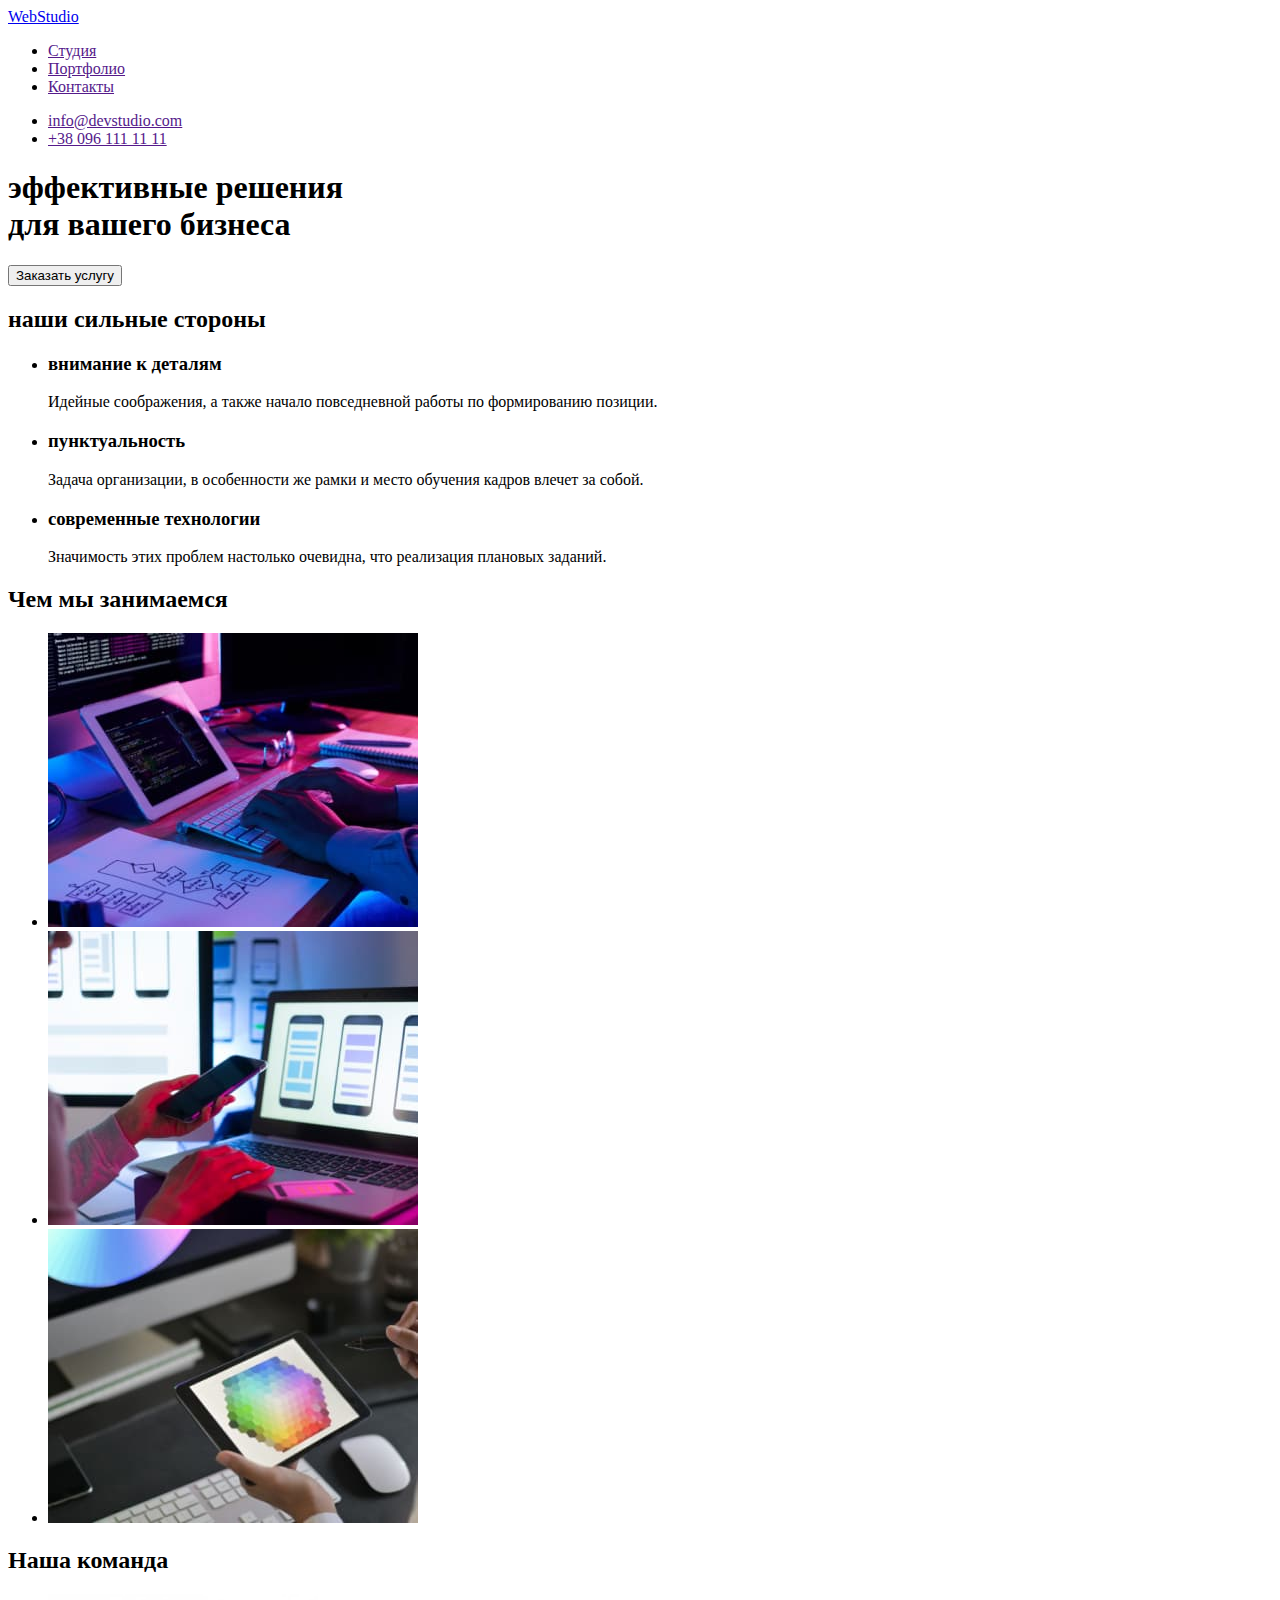
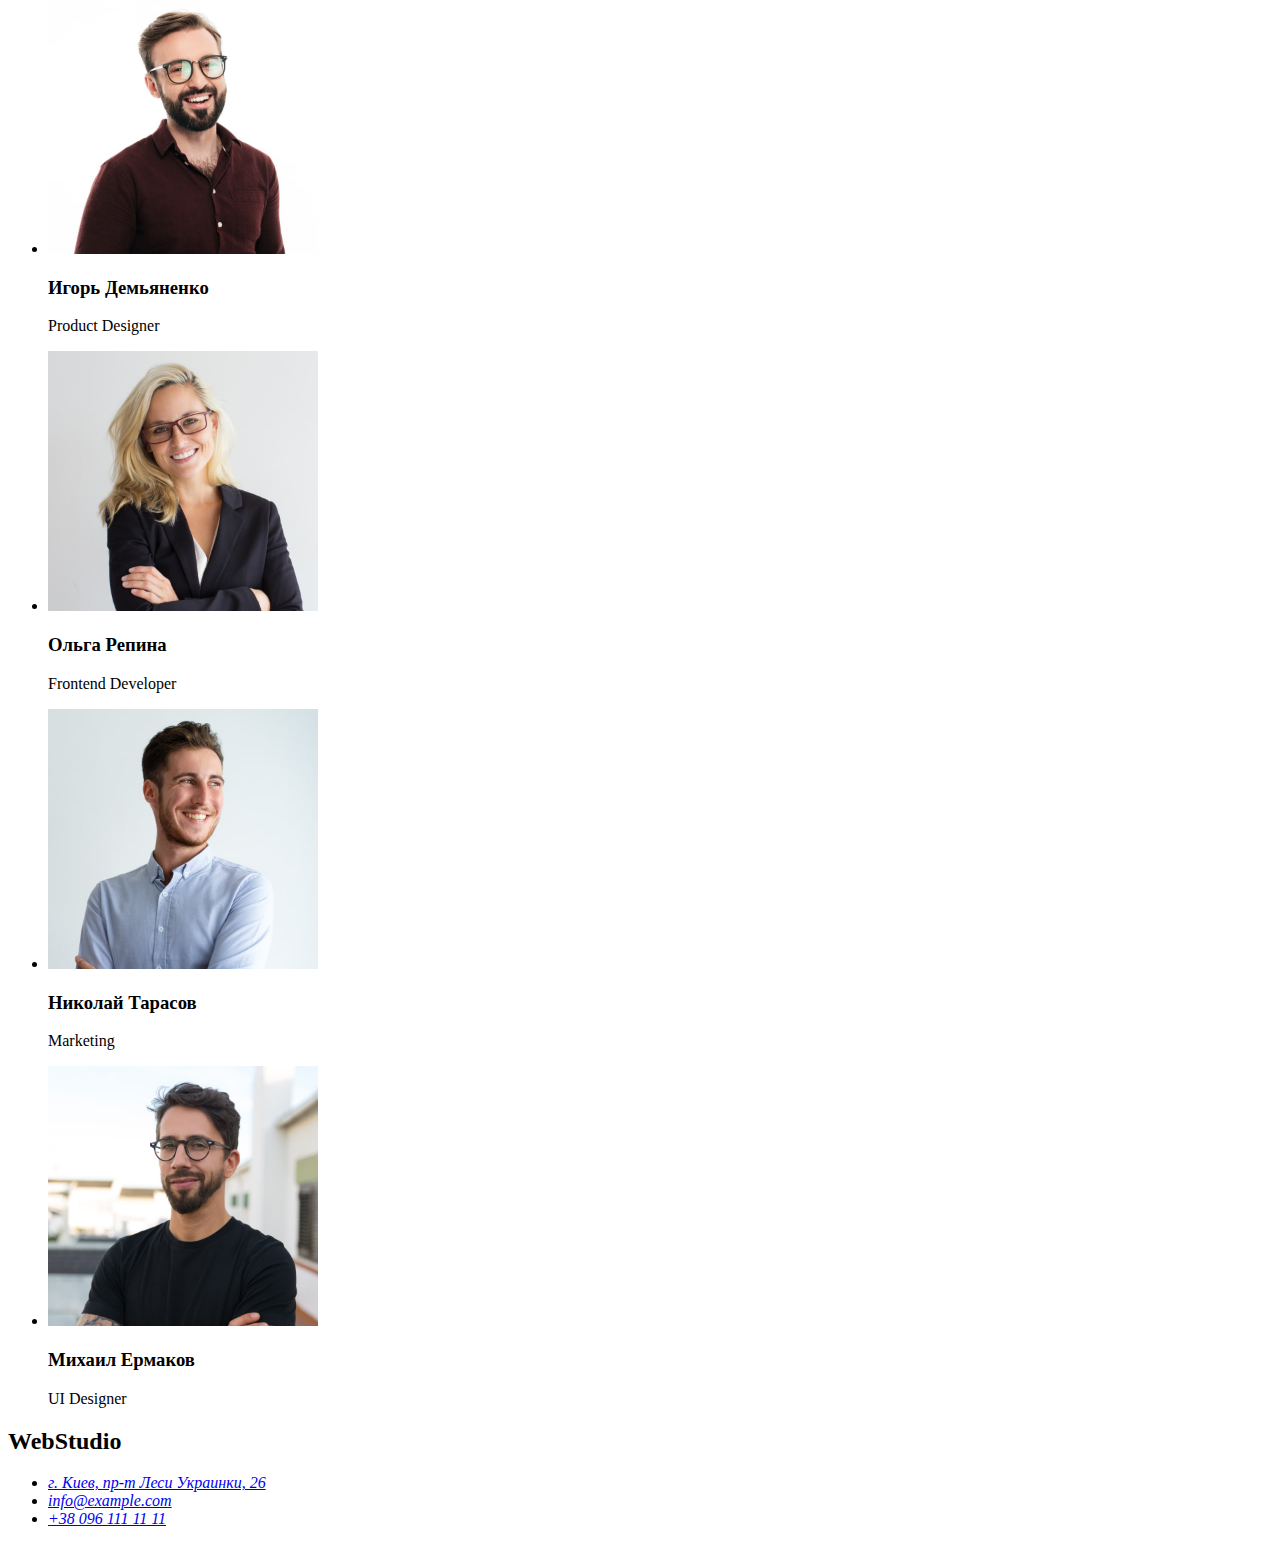
==== index.html @ 367f9660 "создаю копию lesson1" ====
<!DOCTYPE html>
<html lang="ru">
  <head>
    <meta charset="UTF-8" />
    <meta http-equiv="X-UA-Compatible" content="IE=edge" />
    <meta name="viewport" content="width=device-width, initial-scale=1.0" />
    <title>WebStudio</title>
    <link rel="stylesheet" href="./css/styles.css" />
  </head>
  <body>
    <header>
      <nav>
        <a href="/"> WebStudio </a>
        <ul>
          <li><a href="">Студия</a></li>
          <li><a href="">Портфолио</a></li>
          <li><a href="">Контакты</a></li>
        </ul>
      </nav>
      <ul>
        <li><a href="">info@devstudio.com</a></li>
        <li><a href="">+38 096 111 11 11</a></li>
      </ul>
    </header>
    <main>
      <section>
        <h1>
          эффективные решения <br />
          для вашего бизнеса
        </h1>
        <button>Заказать услугу</button>
      </section>

      <section>
        <h2>наши сильные стороны</h2>
        <ul>
          <li>
            <h3>внимание к деталям</h3>
            <p>Идейные соображения, а также начало повседневной работы по формированию позиции.</p>
          </li>
          <li>
            <h3>пунктуальность</h3>
            <p>
              Задача организации, в особенности же рамки и место обучения кадров влечет за собой.
            </p>
          </li>

          <li>
            <h3>современные технологии</h3>
            <p>Значимость этих проблем настолько очевидна, что реализация плановых заданий.</p>
          </li>
        </ul>
      </section>
      <section>
        <h2>Чем мы занимаемся</h2>
        <ul>
          <li>
            <img src="./images/верстка.jpg" alt="верстка" width="370" />
          </li>
          <li>
            <img src="./images/дизайн.jpg" alt="дизайн" width="370" />
          </li>
          <li>
            <img src="./images/адаптация.jpg" alt="адаптация" width="370" />
          </li>
        </ul>
      </section>
      <section>
        <h2>Наша команда</h2>
        <ul>
          <li>
            <img src="./images/фотоигорьдемьяненко.jpg" alt="Фото Игорь Демьяненко" width="270" />
            <h3>Игорь Демьяненко</h3>
            <p lang="en">Product Designer</p>
          </li>
          <li>
            <img src="./images/фотоольгарепина.jpg" alt="Фото Ольга Репина" width="270" />
            <h3>Ольга Репина</h3>
            <p lang="en">Frontend Developer</p>
          </li>
          <li>
            <img src="./images/фотониколайтарасов.jpg" alt="Фото Николай Тарасов" width="270" />
            <h3>Николай Тарасов</h3>
            <p lang="en">Marketing</p>
          </li>
          <li>
            <img src="./images/фотомихаилермаков.jpg" alt="Фото Михаил Ермаков" width="270" />
            <h3>Михаил Ермаков</h3>
            <p lang="en">UI Designer</p>
          </li>
        </ul>
      </section>
    </main>
    <footer>
      <h2>WebStudio</h2>
      <address>
        <ul>
          <li>
            <a href="https://bit.ly/3pXMvUd" target="_blank" rel="noopener noreferrer"
              >г. Киев, пр-т Леси Украинки, 26</a
            >
          </li>
          <li>
            <a href="mailto:info@example.com">info@example.com</a>
          </li>
          <li>
            <a href="tel:+380961111111">+38 096 111 11 11</a>
          </li>
        </ul>
      </address>
    </footer>
  </body>
</html>
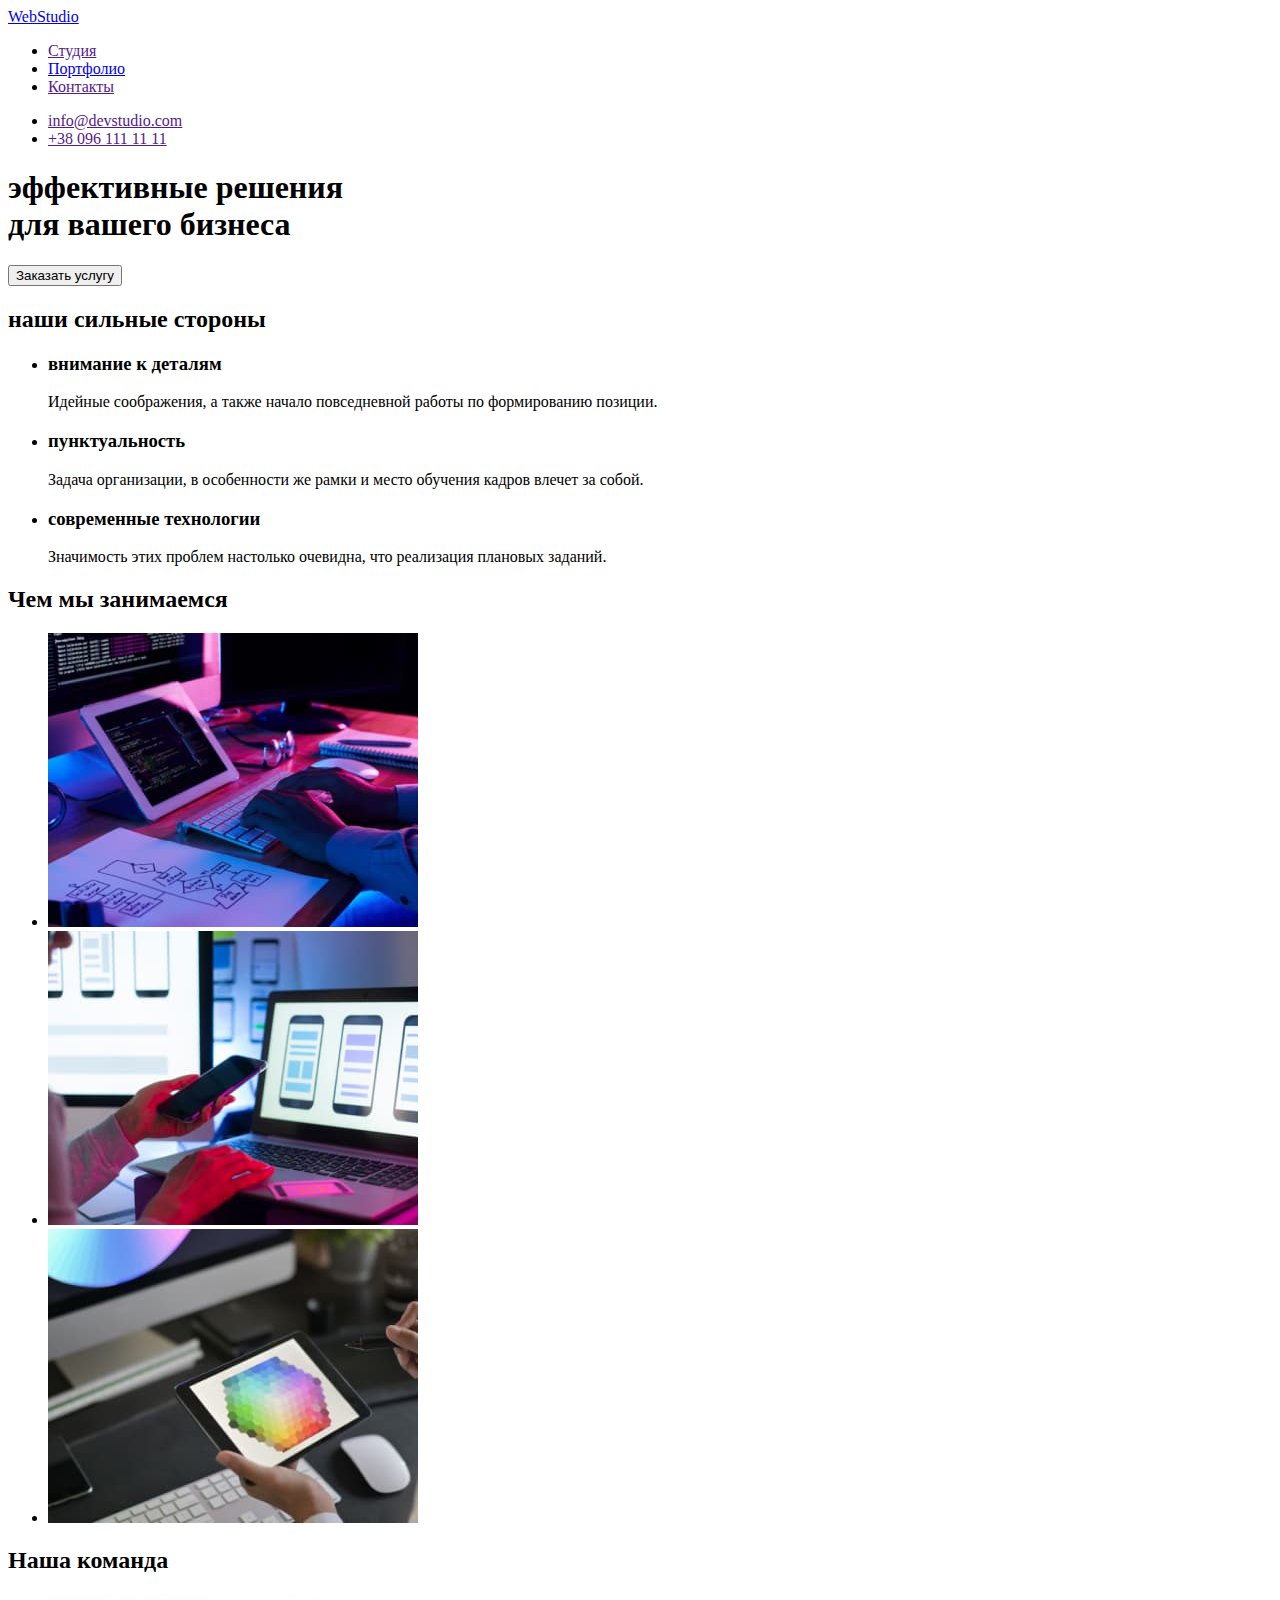
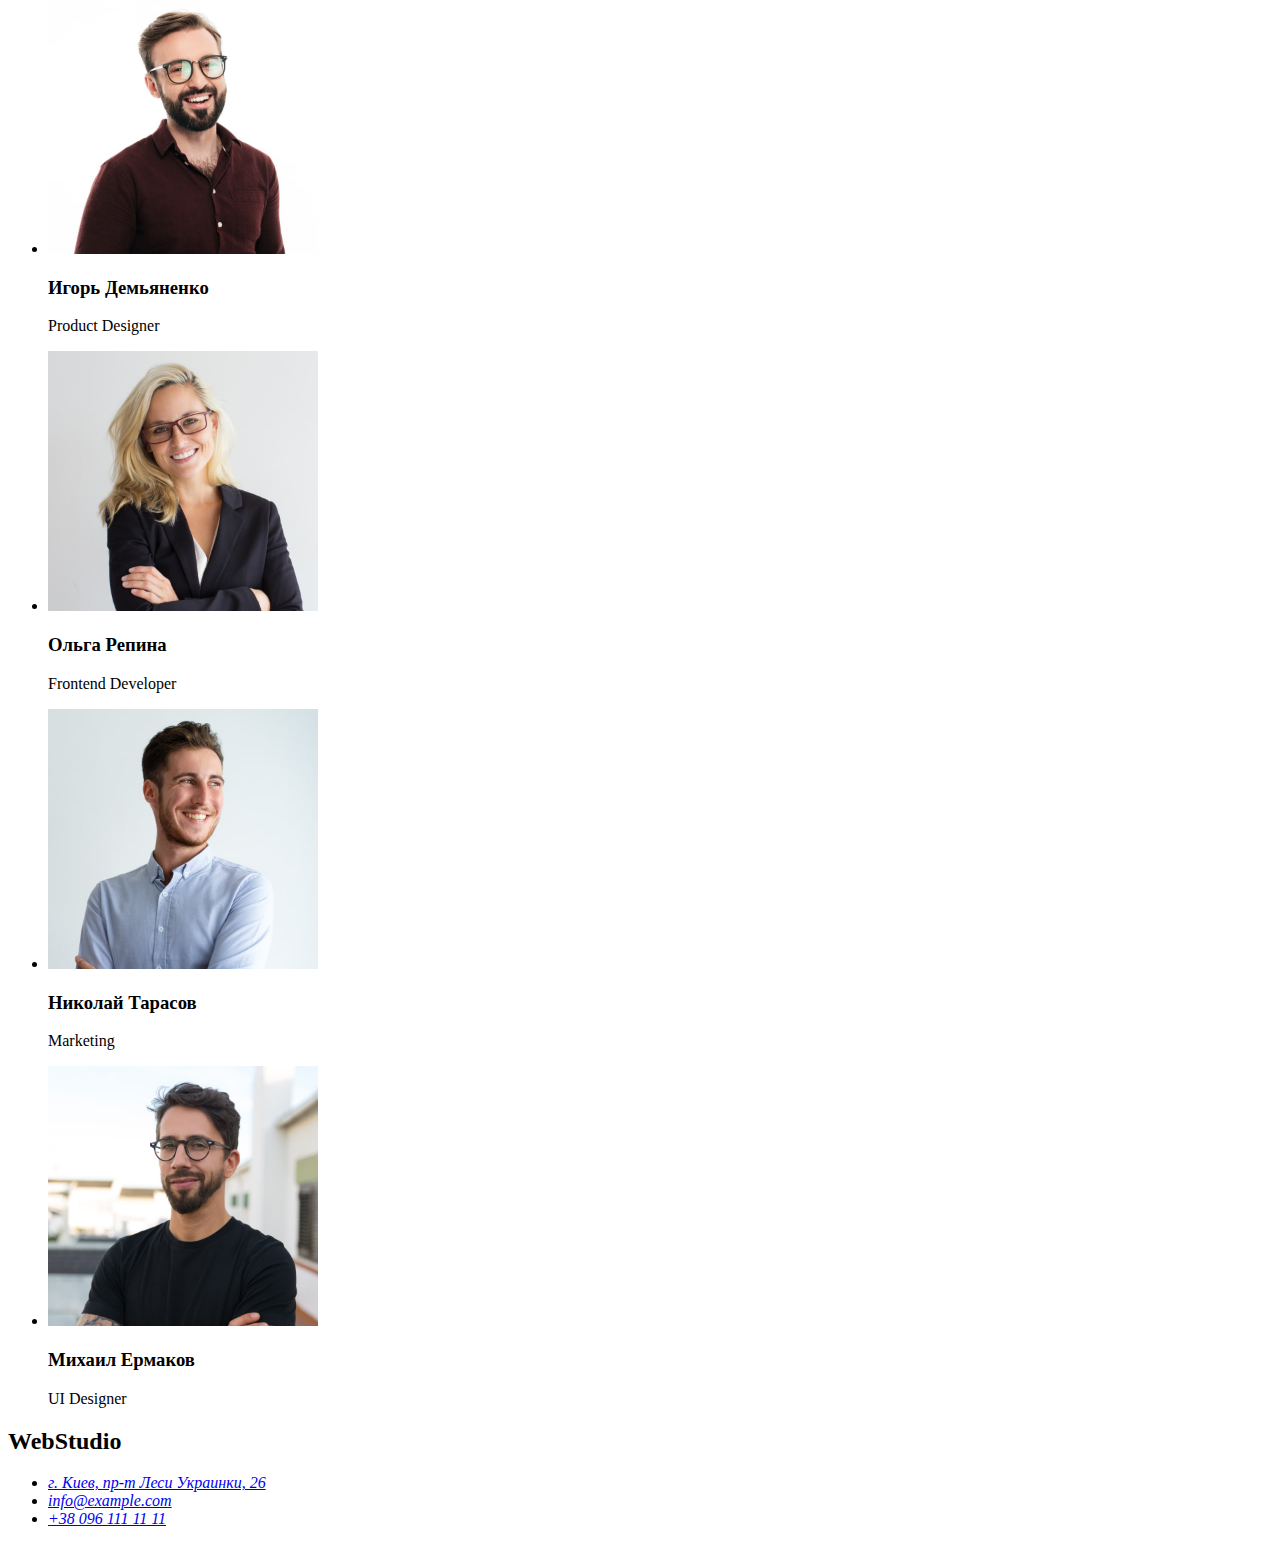
==== commit 8906b438: "добавляет разметку портфолио" ====
--- a/index.html
+++ b/index.html
@@ -13,7 +13,7 @@
         <a href="/"> WebStudio </a>
         <ul>
           <li><a href="">Студия</a></li>
-          <li><a href="">Портфолио</a></li>
+          <li><a href="./portfolio.html">Портфолио</a></li>
           <li><a href="">Контакты</a></li>
         </ul>
       </nav>
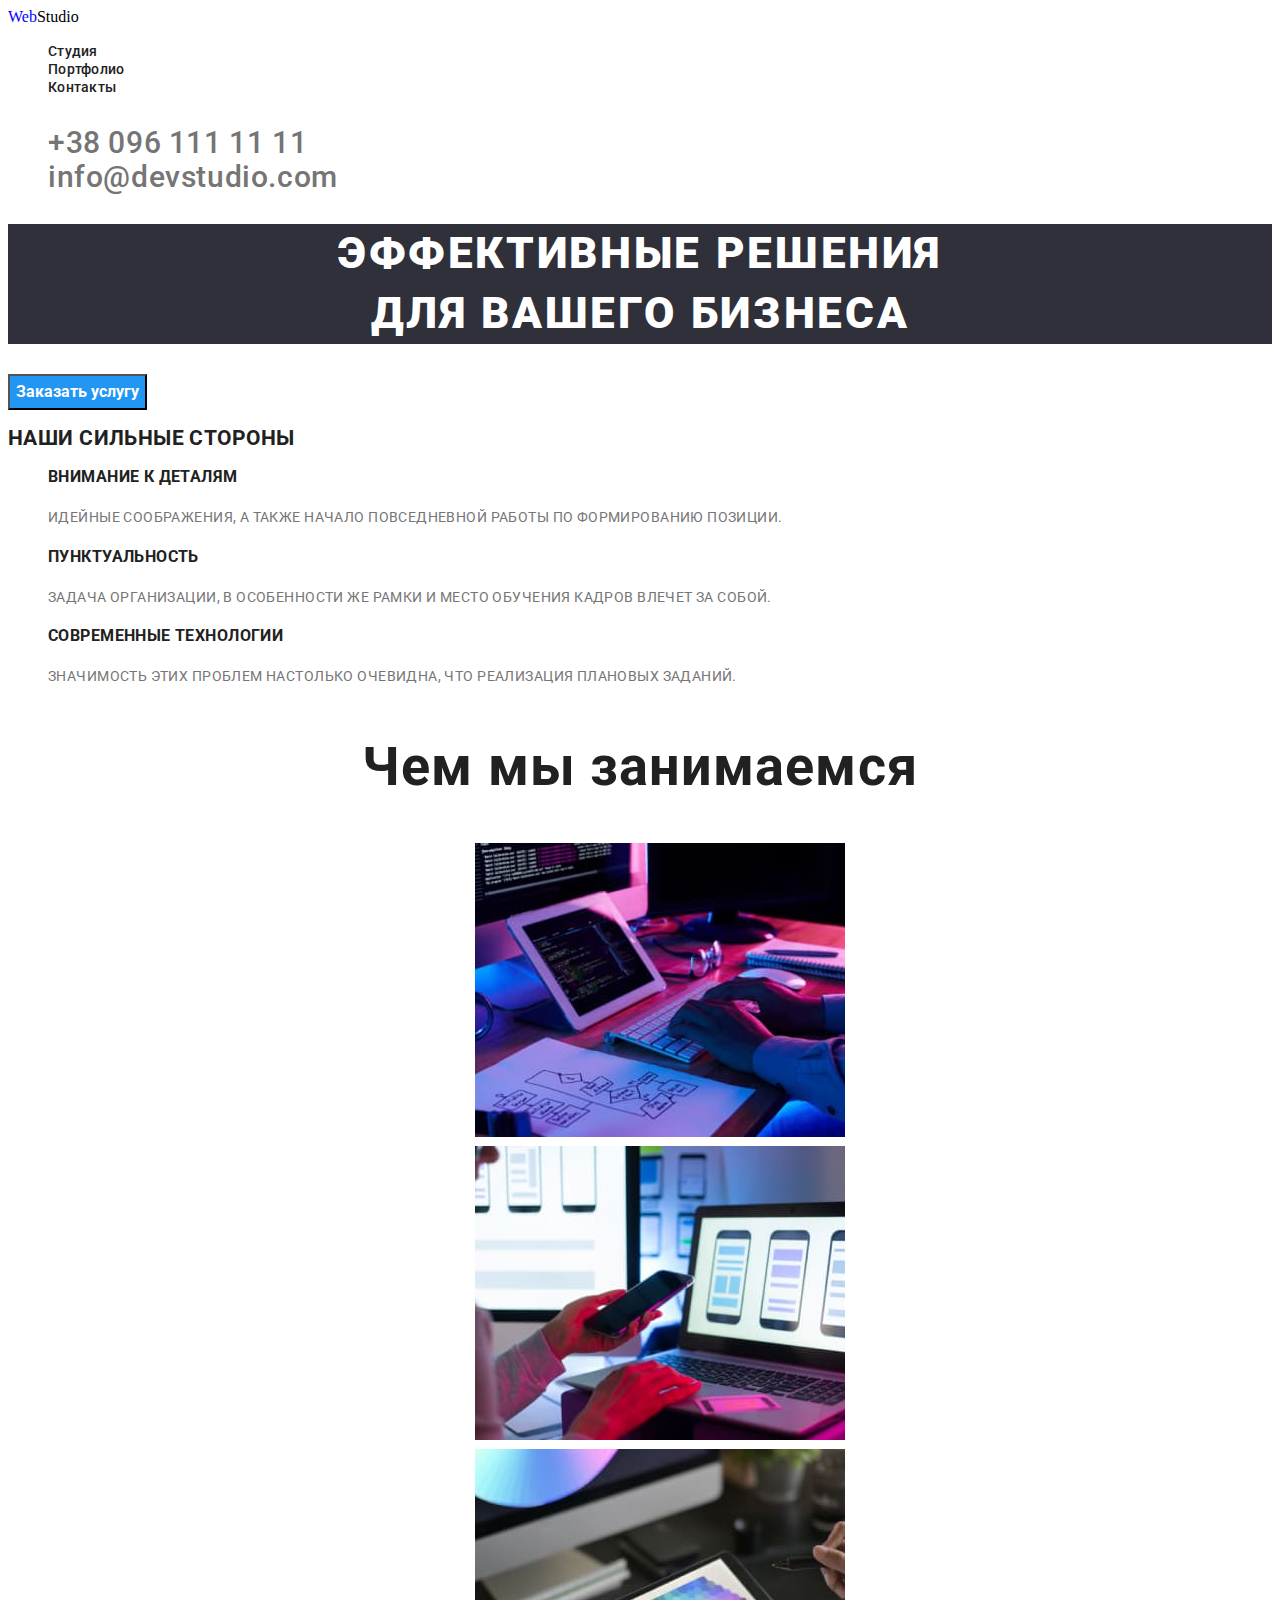
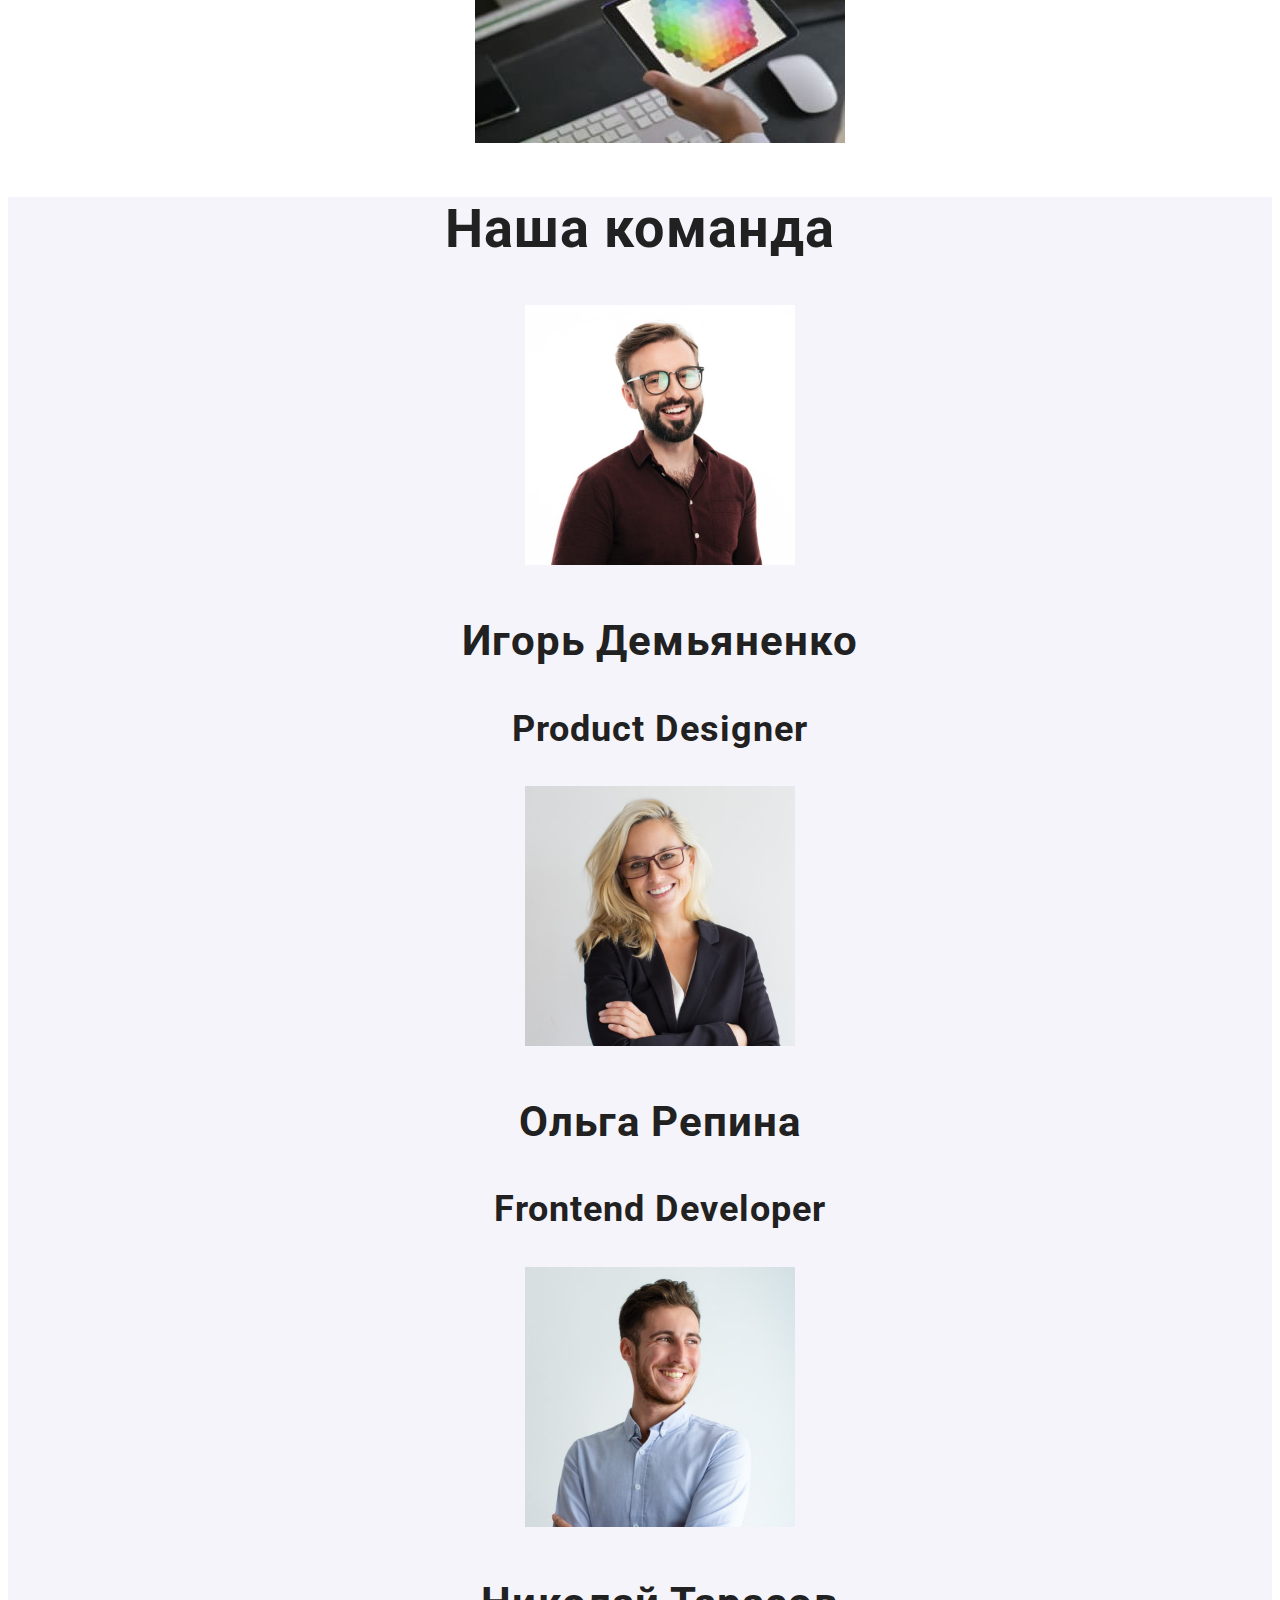
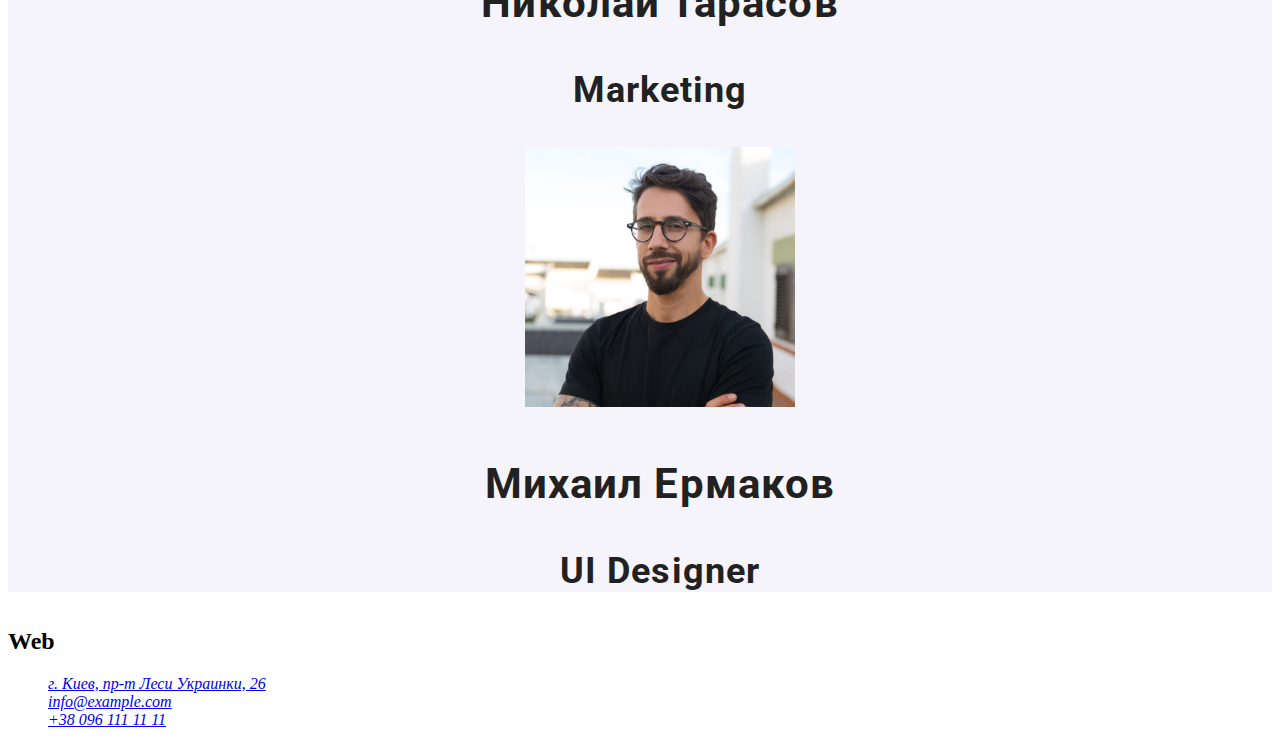
==== commit a8d3b25f: "добавляет стили шрифтам на индексе" ====
--- a/index.html
+++ b/index.html
@@ -4,110 +4,112 @@
     <meta charset="UTF-8" />
     <meta http-equiv="X-UA-Compatible" content="IE=edge" />
     <meta name="viewport" content="width=device-width, initial-scale=1.0" />
-    <title>WebStudio</title>
-    <link rel="stylesheet" href="./css/styles.css" />
+    <link rel="preconnect" href="https://fonts.googleapis.com">
+<link rel="preconnect" href="https://fonts.gstatic.com" crossorigin>
+<link href="https://fonts.googleapis.com/css2?family=Raleway:wght@700&family=Roboto:wght@400;500;700;900&display=swap" rel="stylesheet">
+        <link rel="stylesheet" href="./css/styles.css" />
   </head>
   <body>
     <header>
-      <nav>
-        <a href="/"> WebStudio </a>
-        <ul>
-          <li><a href="">Студия</a></li>
-          <li><a href="./portfolio.html">Портфолио</a></li>
-          <li><a href="">Контакты</a></li>
+      <nav class="nav">
+        <a href="./index.html" class="link logo"> Web<span class="link logo-dark">Studio</span> </a>
+        <ul class="list navigation">
+          <li><a href="" class="link navigation-link">Студия</a></li>
+          <li><a href="./portfolio.html" class="link navigation-link">Портфолио</a></li>
+          <li><a href="" class="link navigation-link">Контакты</a></li>
         </ul>
       </nav>
-      <ul>
-        <li><a href="">info@devstudio.com</a></li>
-        <li><a href="">+38 096 111 11 11</a></li>
+      <ul class="list navigation-contacts">
+        <li><a href="+380961111111" class="link navigation-contacts-tel">+38 096 111 11 11</a></li>
+        <li><a href="info@devstudio.com" class="link navigation-contacts-tel">info@devstudio.com</a></li>
       </ul>
     </header>
     <main>
-      <section>
-        <h1>
+      <section class="hero" >
+        <h1 class="hero-text">
           эффективные решения <br />
           для вашего бизнеса
         </h1>
-        <button>Заказать услугу</button>
+        <button class="button">Заказать услугу</button>
       </section>
 
-      <section>
+      <section class="advantage">
         <h2>наши сильные стороны</h2>
-        <ul>
+        <ul class="list advantage-list">
           <li>
             <h3>внимание к деталям</h3>
-            <p>Идейные соображения, а также начало повседневной работы по формированию позиции.</p>
+            <p class="advantage-link">Идейные соображения, а также начало повседневной работы по формированию позиции.</p>
           </li>
           <li>
             <h3>пунктуальность</h3>
-            <p>
+            <p class="advantage-link">
               Задача организации, в особенности же рамки и место обучения кадров влечет за собой.
             </p>
           </li>
 
           <li>
             <h3>современные технологии</h3>
-            <p>Значимость этих проблем настолько очевидна, что реализация плановых заданий.</p>
+            <p class="advantage-link">Значимость этих проблем настолько очевидна, что реализация плановых заданий.</p>
           </li>
         </ul>
       </section>
-      <section>
+      <section class="works">
         <h2>Чем мы занимаемся</h2>
-        <ul>
+        <ul class="list works-list">
           <li>
-            <img src="./images/верстка.jpg" alt="верстка" width="370" />
+            <img class="works-list-menu" src="./images/верстка.jpg" alt="верстка" width="370" />
           </li>
           <li>
-            <img src="./images/дизайн.jpg" alt="дизайн" width="370" />
+            <img class="works-list-menu" src="./images/дизайн.jpg" alt="дизайн" width="370" />
           </li>
           <li>
-            <img src="./images/адаптация.jpg" alt="адаптация" width="370" />
+            <img class="works-list-menu" src="./images/адаптация.jpg" alt="адаптация" width="370" />
           </li>
         </ul>
       </section>
-      <section>
+      <section class="team">
         <h2>Наша команда</h2>
-        <ul>
+        <ul class="list team-list">
           <li>
-            <img src="./images/фотоигорьдемьяненко.jpg" alt="Фото Игорь Демьяненко" width="270" />
+            <img class="team-list-foto" src="./images/фотоигорьдемьяненко.jpg" alt="Фото Игорь Демьяненко" width="270" />
             <h3>Игорь Демьяненко</h3>
             <p lang="en">Product Designer</p>
           </li>
           <li>
-            <img src="./images/фотоольгарепина.jpg" alt="Фото Ольга Репина" width="270" />
+            <img class="team-list-foto" src="./images/фотоольгарепина.jpg" alt="Фото Ольга Репина" width="270" />
             <h3>Ольга Репина</h3>
             <p lang="en">Frontend Developer</p>
           </li>
           <li>
-            <img src="./images/фотониколайтарасов.jpg" alt="Фото Николай Тарасов" width="270" />
+            <img class="team-list-foto" src="./images/фотониколайтарасов.jpg" alt="Фото Николай Тарасов" width="270" />
             <h3>Николай Тарасов</h3>
             <p lang="en">Marketing</p>
           </li>
           <li>
-            <img src="./images/фотомихаилермаков.jpg" alt="Фото Михаил Ермаков" width="270" />
+            <img class="team-list-foto" src="./images/фотомихаилермаков.jpg" alt="Фото Михаил Ермаков" width="270" />
             <h3>Михаил Ермаков</h3>
             <p lang="en">UI Designer</p>
           </li>
         </ul>
       </section>
     </main>
-    <footer>
-      <h2>WebStudio</h2>
-      <address>
-        <ul>
+    <footer class="footer">
+      <h2 class="link-logo">Web <span class="link logo-withe">Studio</span></h2>
+      <address class="footer-address">
+        <ul class="list footer-address-list">
           <li>
-            <a href="https://bit.ly/3pXMvUd" target="_blank" rel="noopener noreferrer"
+            <a class="footer-address-list-link" href="https://bit.ly/3pXMvUd" target="_blank" rel="noopener noreferrer"
               >г. Киев, пр-т Леси Украинки, 26</a
             >
           </li>
           <li>
-            <a href="mailto:info@example.com">info@example.com</a>
+            <a class="footer-address-list-link" href="mailto:info@example.com">info@example.com</a>
           </li>
           <li>
-            <a href="tel:+380961111111">+38 096 111 11 11</a>
+            <a class="footer-address-list-link" href="tel:+380961111111">+38 096 111 11 11</a>
           </li>
         </ul>
       </address>
     </footer>
   </body>
-</html>
+</html>--- a/css/styles.css
+++ b/css/styles.css
@@ -0,0 +1,116 @@
+.list{
+    list-style: none;
+}
+.link{
+    text-decoration: none;
+}
+.logo{
+    color: blue;
+}
+.logo-dark{
+    color: black;
+}
+.logo-withe{
+    color: white;
+}
+.navigation{
+  
+}
+.navigation :focus,
+.navigation :hover{
+    color: #2196F3;
+}
+.navigation-link{
+    font-family: 'Roboto';
+    color: #212121;
+font-style: normal;
+font-weight: 500;
+font-size: 14px;
+line-height: 1.14;
+letter-spacing: 0.02em;
+}
+.navigation-contacts{
+    font-family: 'Roboto';
+font-style: normal;
+font-weight: 500;
+font-size: 30px;
+line-height: 1.14;
+letter-spacing: 0.02em;
+color: #30c01d;
+}
+.navigation-contacts :focus,
+.navigation-contacts :hover{
+    color: #2196F3;
+}
+.navigation-contacts-tel{
+    color: #757575;
+}
+.hero-text{
+    font-family: 'Roboto';
+font-style: normal;
+font-weight: 900;
+font-size: 44px;
+line-height: 1.36;
+text-align: center;
+letter-spacing: 0.06em;
+text-transform: uppercase;
+color: #FFFFFF;
+background: #2F303A
+}
+.button{
+    font-family: 'Roboto';
+font-style: normal;
+font-weight: 700;
+font-size: 16px;
+line-height: 1.88;
+color: #FFFFFF;
+background: #2196F3;
+}
+.button:hover,
+.button:focus{
+    color: orange;
+}
+.advantage{
+    font-family: 'Roboto';
+font-style: normal;
+font-weight: 700;
+font-size: 14px;
+line-height: 1.14;
+letter-spacing: 0.03em;
+text-transform: uppercase;
+color: #212121;
+
+}
+.advantage-link{
+    font-family: 'Roboto';
+font-style: normal;
+font-weight: 400;
+font-size: 14px;
+line-height: 2;
+letter-spacing: 0.03em;
+color: #757575;
+}
+.works{
+    font-family: 'Roboto';
+font-style: normal;
+font-weight: 700;
+font-size: 36px;
+line-height: 1.17;
+text-align: center;
+letter-spacing: 0.03em;
+color: #212121;
+}
+.team{
+    font-family: 'Roboto';
+font-style: normal;
+font-weight: 700;
+font-size: 36px;
+line-height: 1.17;
+text-align: center;
+letter-spacing: 0.03em;
+color: #212121;
+background: #F5F4FA;
+}
+p{
+    
+}
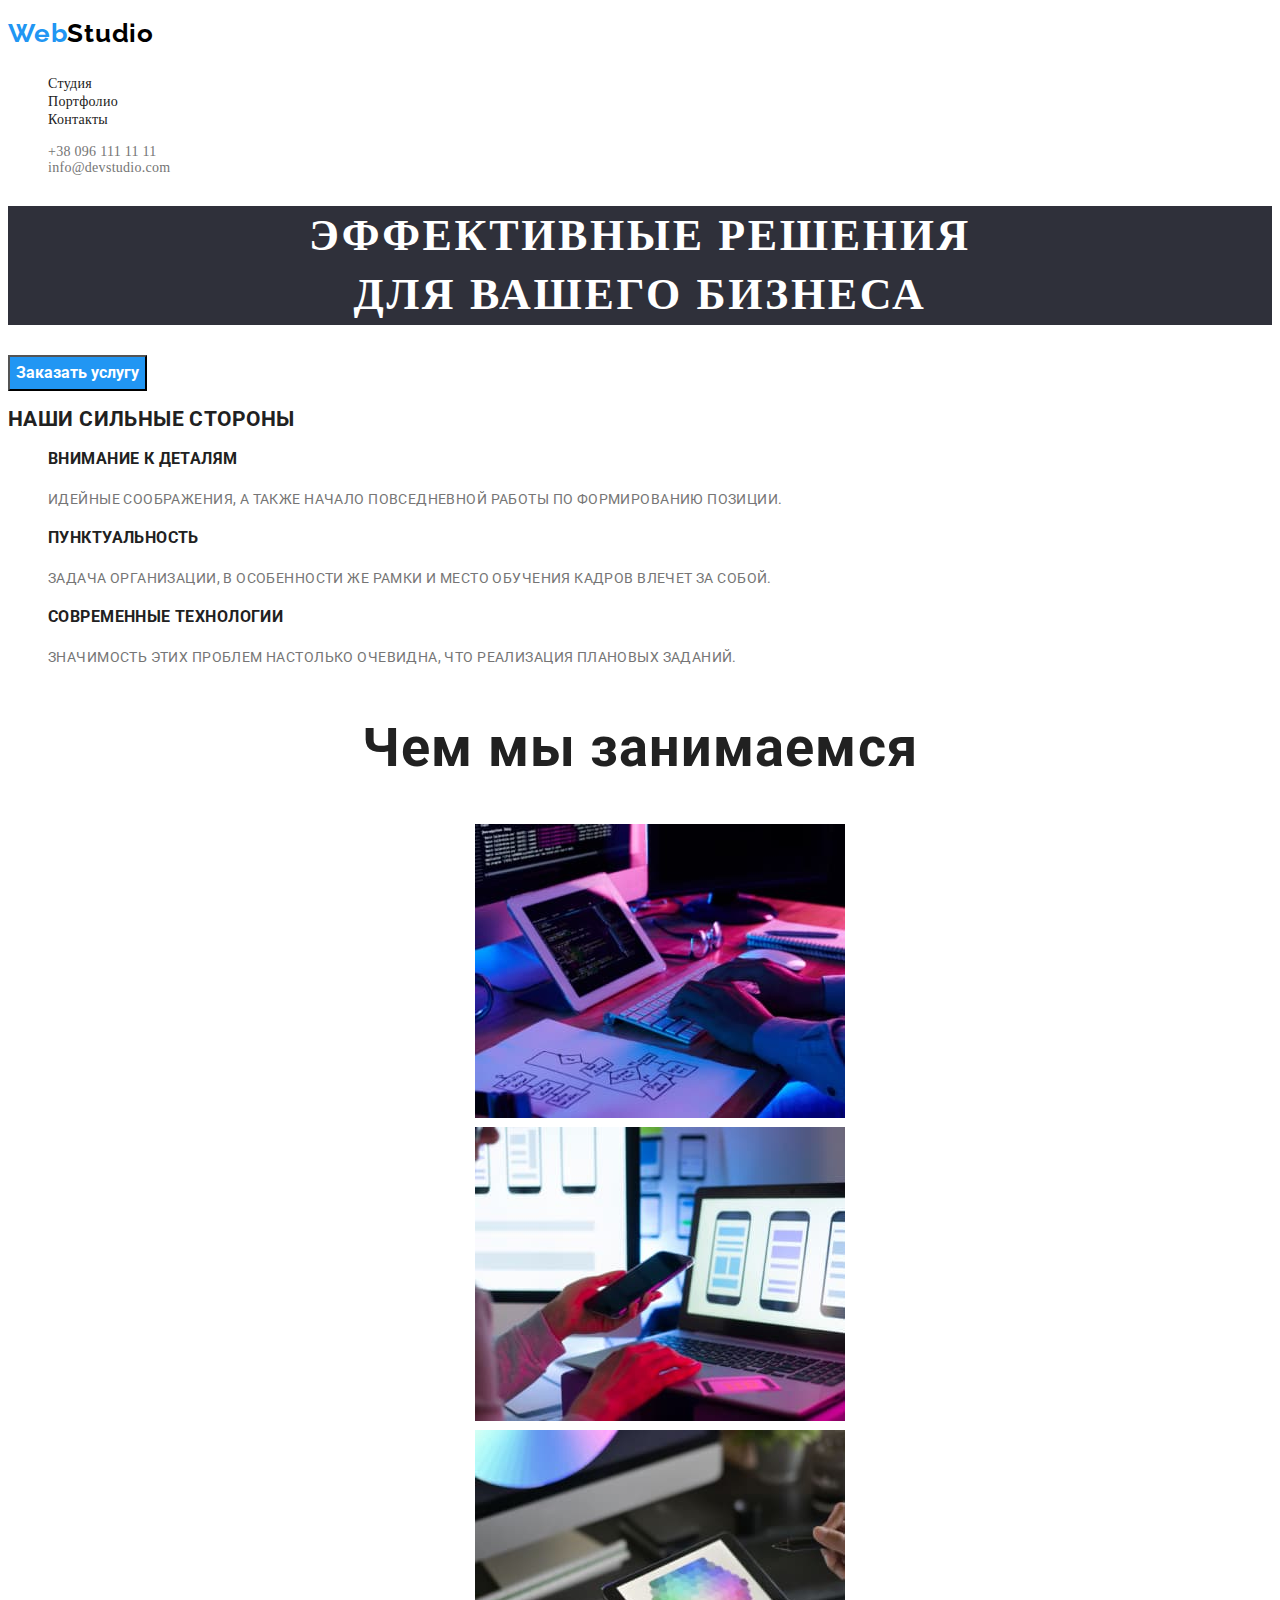
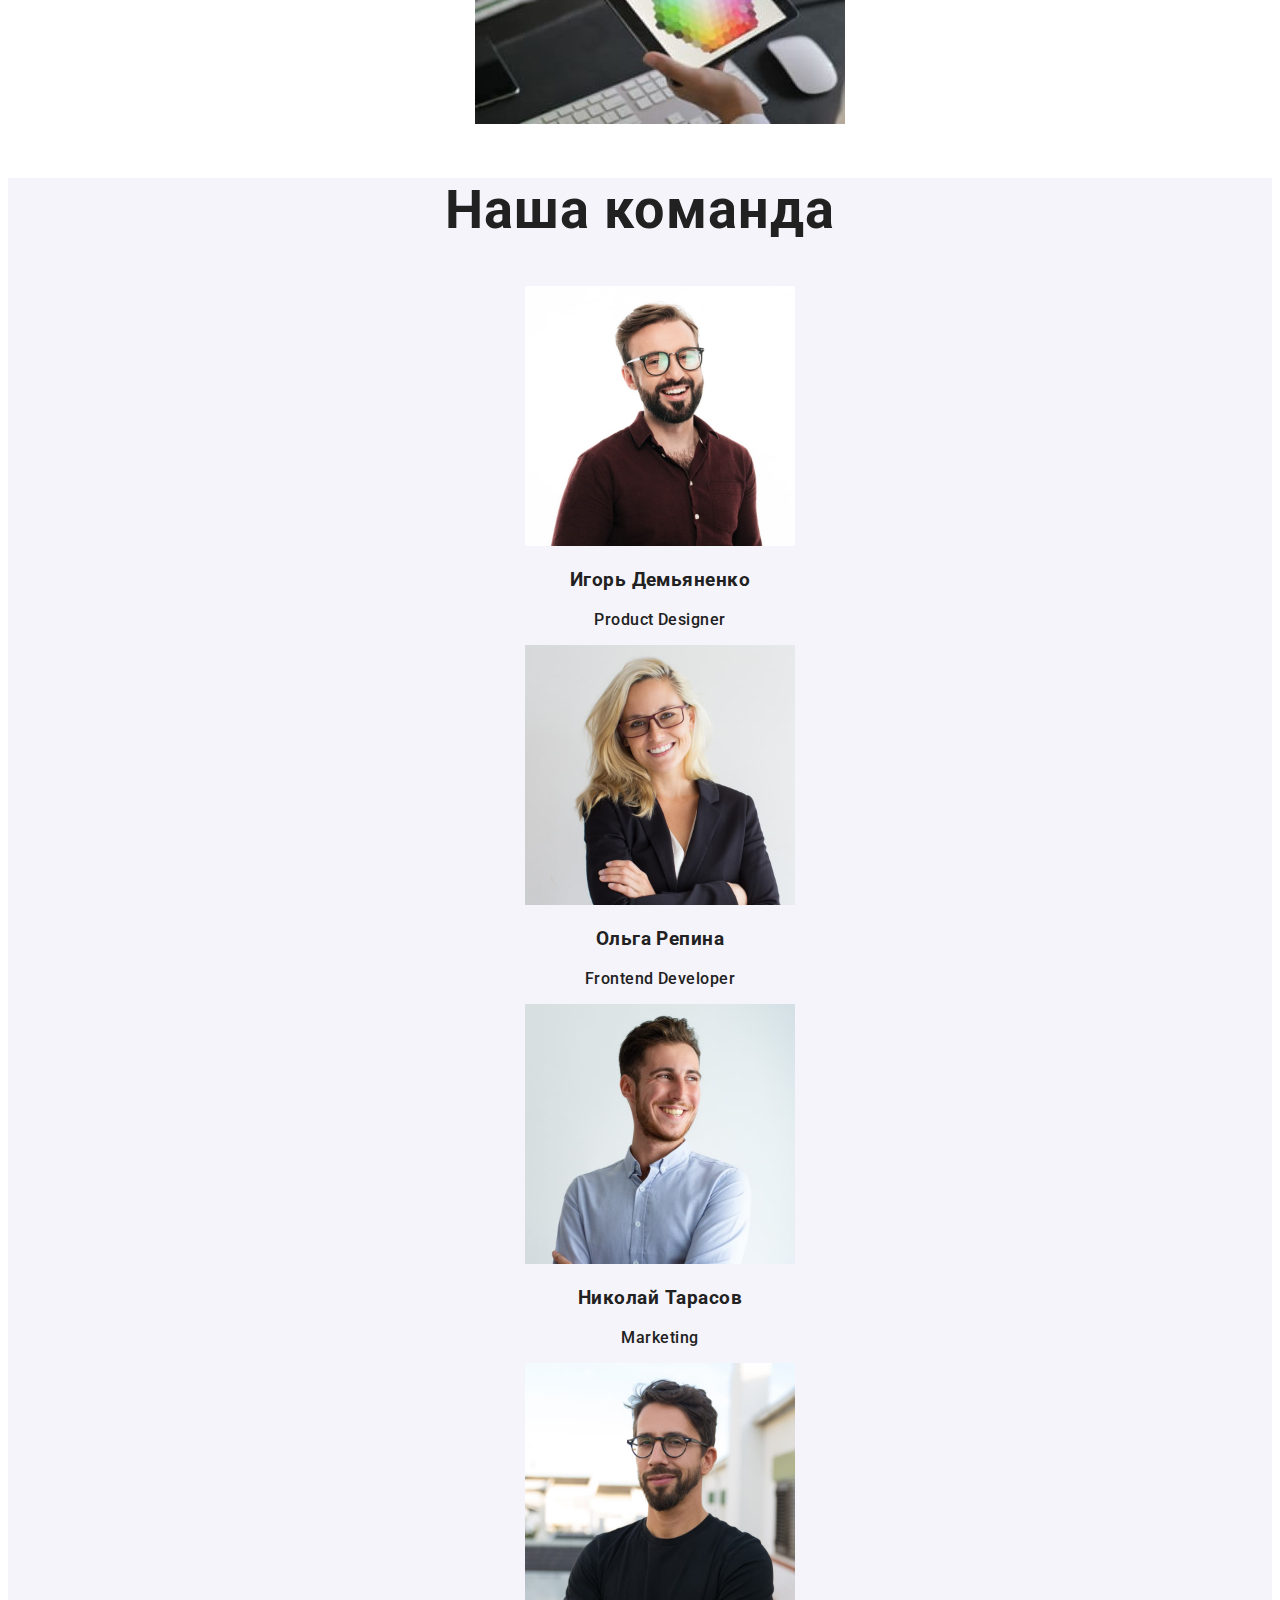
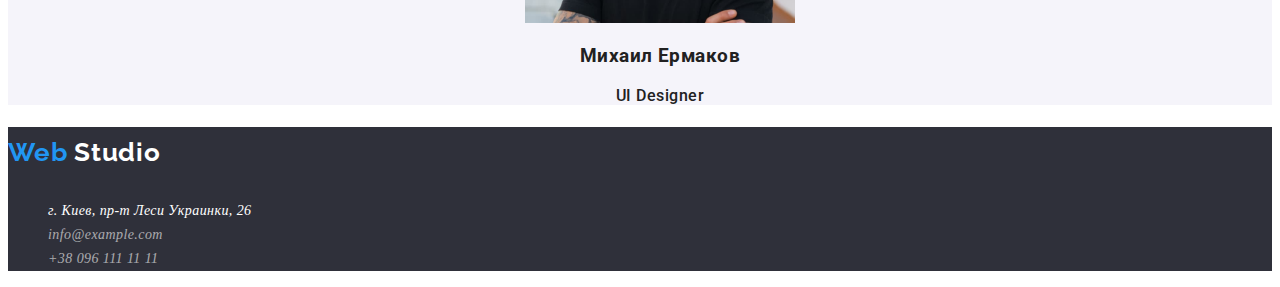
==== commit dc6e172c: "добавлят портфолио" ====
--- a/index.html
+++ b/index.html
@@ -8,6 +8,7 @@
 <link rel="preconnect" href="https://fonts.gstatic.com" crossorigin>
 <link href="https://fonts.googleapis.com/css2?family=Raleway:wght@700&family=Roboto:wght@400;500;700;900&display=swap" rel="stylesheet">
         <link rel="stylesheet" href="./css/styles.css" />
+        <title>Document</title>
   </head>
   <body>
     <header>
@@ -94,19 +95,19 @@
       </section>
     </main>
     <footer class="footer">
-      <h2 class="link-logo">Web <span class="link logo-withe">Studio</span></h2>
+      <h2 class="link logo">Web <span class="link logo-withe">Studio</span></h2>
       <address class="footer-address">
         <ul class="list footer-address-list">
           <li>
-            <a class="footer-address-list-link" href="https://bit.ly/3pXMvUd" target="_blank" rel="noopener noreferrer"
+            <a class="link footer-address-list-city" href="https://bit.ly/3pXMvUd" target="_blank" rel="noopener noreferrer"
               >г. Киев, пр-т Леси Украинки, 26</a
             >
           </li>
           <li>
-            <a class="footer-address-list-link" href="mailto:info@example.com">info@example.com</a>
+            <a class="link footer-address-list-link" href="mailto:info@example.com">info@example.com</a>
           </li>
           <li>
-            <a class="footer-address-list-link" href="tel:+380961111111">+38 096 111 11 11</a>
+            <a class="link footer-address-list-link" href="tel:+380961111111">+38 096 111 11 11</a>
           </li>
         </ul>
       </address>
--- a/css/styles.css
+++ b/css/styles.css
@@ -1,3 +1,11 @@
+:root{--primary-text-color:#212121;}
+:root{--secondary-text-color:#757575;}
+:root{--accent-color:#2196F3;}
+:root{--white-color:#FFFFFF;}
+.body{
+    font-family:'Roboto','Raleway'sans-serif;
+    color: var(--primary-text-color);
+}
 .list{
     list-style: none;
 }
@@ -5,56 +13,56 @@
     text-decoration: none;
 }
 .logo{
-    color: blue;
+    font-family: 'Raleway';
+font-weight: 700;
+font-size: 26px;
+line-height: 1.93;
+letter-spacing: 0.03em;
+color: var(--accent-color);
 }
 .logo-dark{
     color: black;
 }
 .logo-withe{
-    color: white;
+    color: var(--white-color);
 }
 .navigation{
   
 }
 .navigation :focus,
 .navigation :hover{
-    color: #2196F3;
+    color: var(--accent-color);
 }
 .navigation-link{
-    font-family: 'Roboto';
-    color: #212121;
-font-style: normal;
-font-weight: 500;
+        color: var(--primary-text-color);
 font-size: 14px;
 line-height: 1.14;
 letter-spacing: 0.02em;
 }
 .navigation-contacts{
-    font-family: 'Roboto';
-font-style: normal;
-font-weight: 500;
-font-size: 30px;
-line-height: 1.14;
-letter-spacing: 0.02em;
-color: #30c01d;
+    font-weight: 500;
+    font-size: 14px;
+    line-height: 1.14;
+    letter-spacing: 0.02em;
+        color: var(--secondary-text-color);
+    
 }
 .navigation-contacts :focus,
 .navigation-contacts :hover{
-    color: #2196F3;
+    color:var(--accent-color);
 }
 .navigation-contacts-tel{
-    color: #757575;
+    color: var(--secondary-text-color);
 }
 .hero-text{
-    font-family: 'Roboto';
-font-style: normal;
+ 
 font-weight: 900;
 font-size: 44px;
 line-height: 1.36;
 text-align: center;
 letter-spacing: 0.06em;
 text-transform: uppercase;
-color: #FFFFFF;
+color: var(--white-color);
 background: #2F303A
 }
 .button{
@@ -63,22 +71,22 @@
 font-weight: 700;
 font-size: 16px;
 line-height: 1.88;
-color: #FFFFFF;
-background: #2196F3;
+color: var(--white-color);
+background: var(--accent-color);
 }
 .button:hover,
 .button:focus{
-    color: orange;
-}
+    color:var(--white-color);
+    background: #188CE8;
+    }
 .advantage{
     font-family: 'Roboto';
-font-style: normal;
 font-weight: 700;
 font-size: 14px;
 line-height: 1.14;
 letter-spacing: 0.03em;
 text-transform: uppercase;
-color: #212121;
+color: var(--primary-text-color);
 
 }
 .advantage-link{
@@ -88,7 +96,7 @@
 font-size: 14px;
 line-height: 2;
 letter-spacing: 0.03em;
-color: #757575;
+color: var(--secondary-text-color)
 }
 .works{
     font-family: 'Roboto';
@@ -98,7 +106,7 @@
 line-height: 1.17;
 text-align: center;
 letter-spacing: 0.03em;
-color: #212121;
+color: var(--primary-text-color);
 }
 .team{
     font-family: 'Roboto';
@@ -108,9 +116,89 @@
 line-height: 1.17;
 text-align: center;
 letter-spacing: 0.03em;
-color: #212121;
+color: var(--primary-text-color);
 background: #F5F4FA;
 }
-p{
-    
-}
+.team{
+   font-weight: 700;
+font-size: 36px;
+line-height: 1.17;
+text-align: center;
+letter-spacing: 0.03em;
+color: var(--primary-text-color);
+}
+.team-list{
+font-weight: 500;
+font-size: 16px;
+line-height: 1.19;
+text-align: center;
+letter-spacing: 0.03em;
+color: var(--primary-text-color);
+}
+.team-list-foto{
+   font-size: 16px;
+line-height: 1.19;
+text-align: center;
+letter-spacing: 0.03em;
+color: var(--secondary-text-color)
+}
+.footer{
+   background: #2F303A;
+ }
+.footer-address-list-link{
+   font-size: 14px;
+line-height: 1.71;
+letter-spacing: 0.03em;
+color: rgba(255, 255, 255, 0.6);
+}
+.footer-address-list-city{
+   font-size: 14px;
+line-height: 1.71;
+letter-spacing: 0.03em;
+color: var(--white-color);
+}
+
+.filters-link-button{
+    background: #F5F4FA;
+    font-family: 'Roboto';
+        font-style: normal;
+        font-weight: 500;
+        font-size: 16px;
+        line-height: 1.63;
+              text-align: center;
+        letter-spacing: 0.03em;
+            color: var(--primary-text-color);
+    }
+
+.filters-link-button:hover,
+.filters-link-button:focus{
+    background: var(--accent-color);
+    color: var(--white-color);
+}
+.projects{
+
+}
+.projects-list{
+
+}
+
+.projects-list-item{
+
+}
+
+.projects-list-item-img{
+
+}
+.projects-list-item-h{
+    font-weight: 700;
+    font-size: 18px;
+    line-height: 2;
+     letter-spacing: 0.06em;
+        color: var(--primary-text-color);
+}
+.projects-list-item-p{
+    font-size: 16px;
+line-height: 1.88;
+letter-spacing: 0.03em;
+color: var(--secondary-text-color)
+}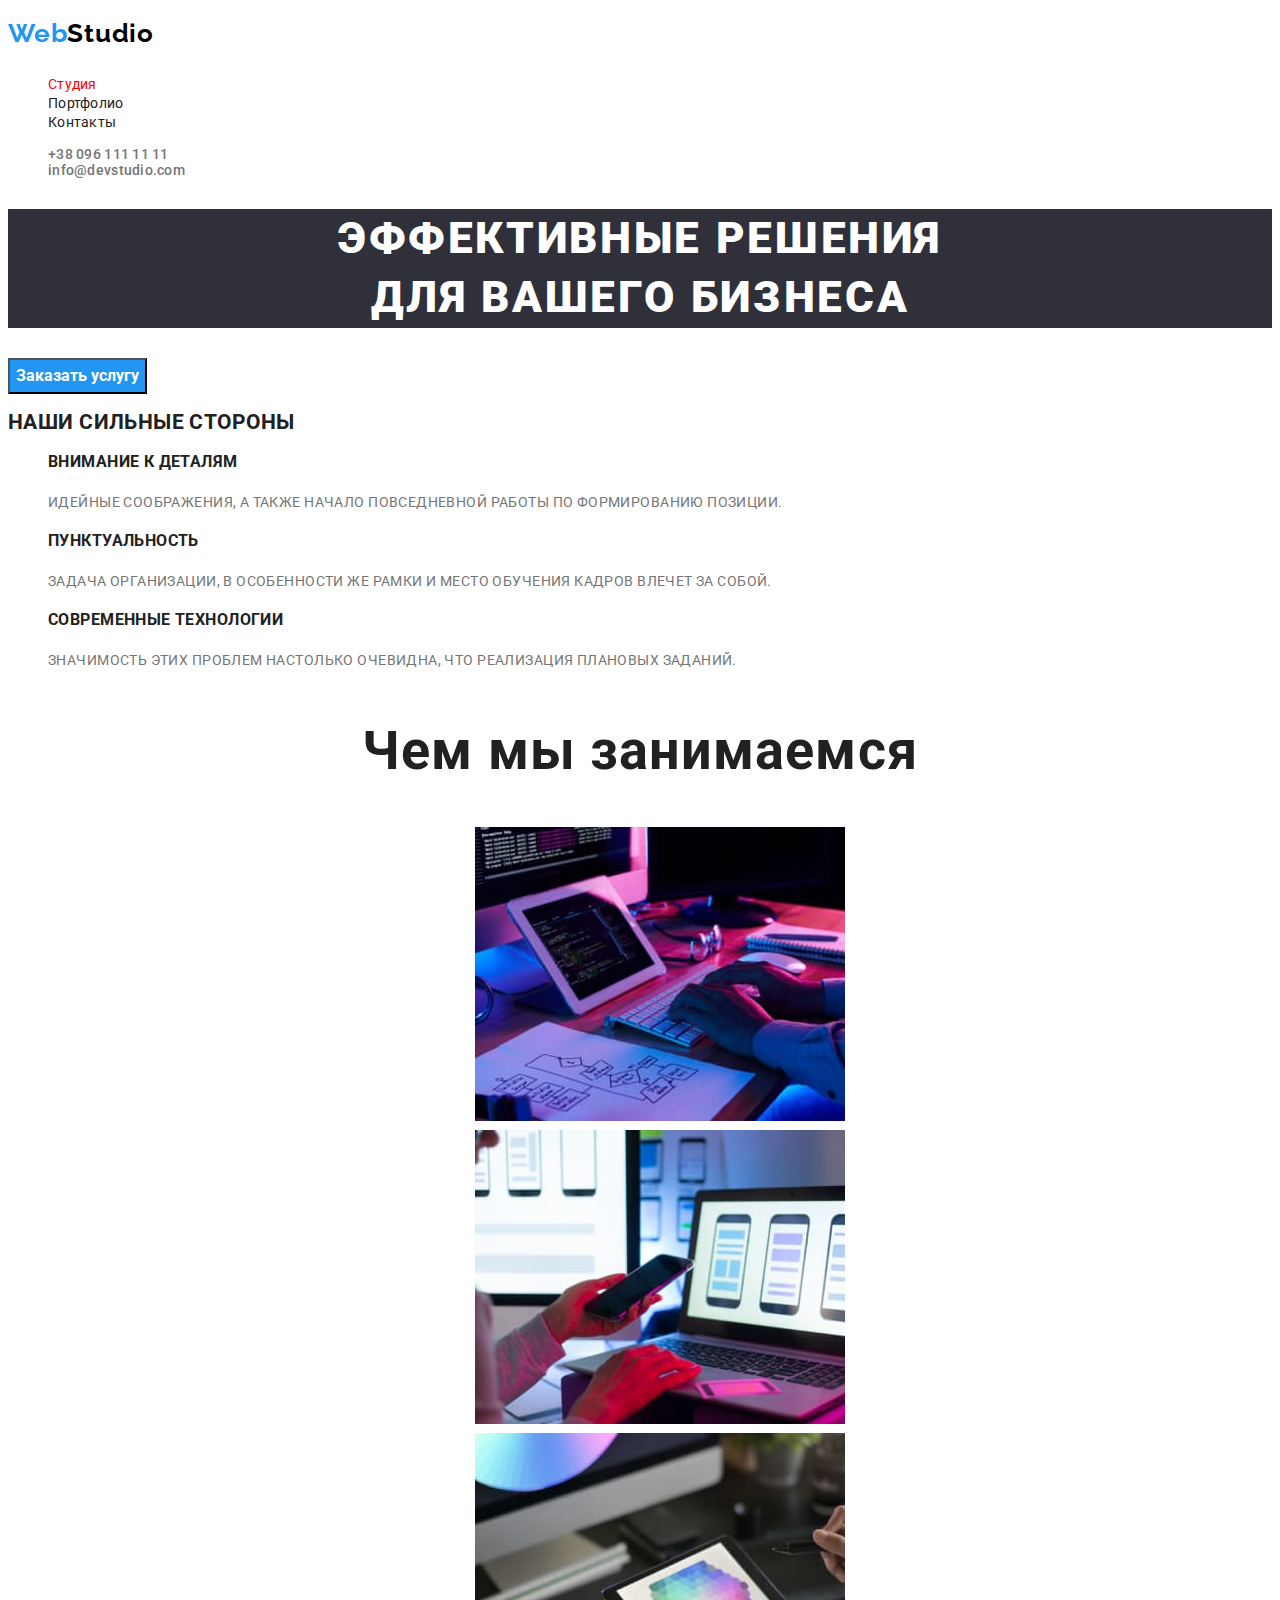
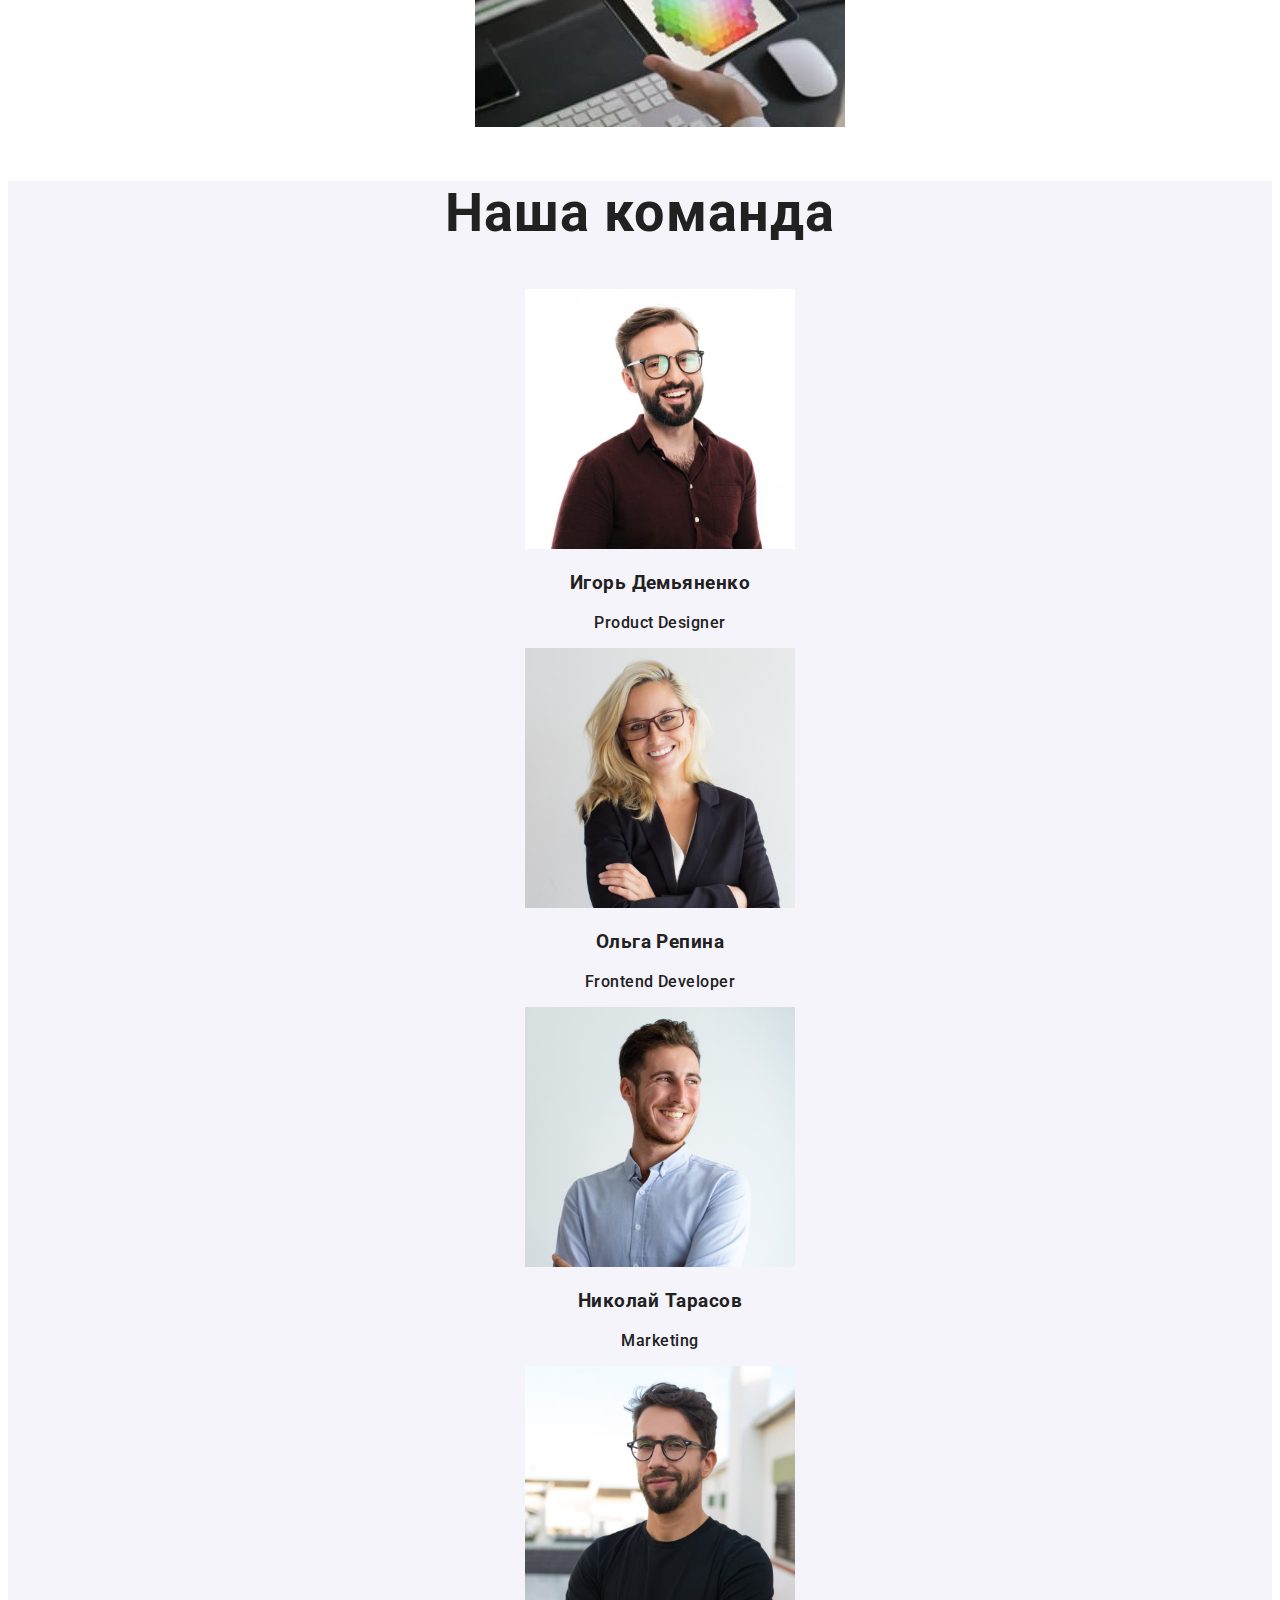
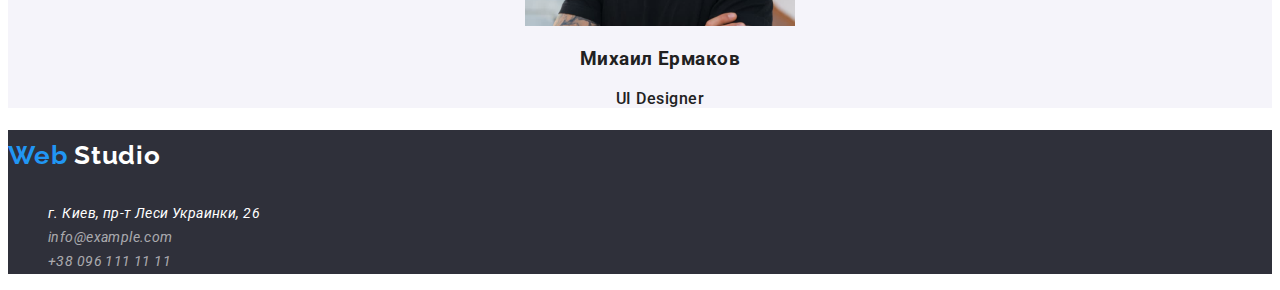
==== commit bae6aa82: "добавляет модерн-нормалайз" ====
--- a/index.html
+++ b/index.html
@@ -8,6 +8,7 @@
 <link rel="preconnect" href="https://fonts.gstatic.com" crossorigin>
 <link href="https://fonts.googleapis.com/css2?family=Raleway:wght@700&family=Roboto:wght@400;500;700;900&display=swap" rel="stylesheet">
         <link rel="stylesheet" href="./css/styles.css" />
+        <link rel="stylesheet" href="https://cdnjs.cloudflare.com/ajax/libs/modern-normalize/1.1.0/modern-normalize.min.css" integrity="sha512-wpPYUAdjBVSE4KJnH1VR1HeZfpl1ub8YT/NKx4PuQ5NmX2tKuGu6U/JRp5y+Y8XG2tV+wKQpNHVUX03MfMFn9Q==" crossorigin="anonymous" referrerpolicy="no-referrer" />
         <title>Document</title>
   </head>
   <body>
@@ -15,9 +16,9 @@
       <nav class="nav">
         <a href="./index.html" class="link logo"> Web<span class="link logo-dark">Studio</span> </a>
         <ul class="list navigation">
-          <li><a href="" class="link navigation-link">Студия</a></li>
+          <li><a href="" class="link navigation-link active">Студия</a></li>
           <li><a href="./portfolio.html" class="link navigation-link">Портфолио</a></li>
-          <li><a href="" class="link navigation-link">Контакты</a></li>
+          <li><a href="./contacts.html" class="link navigation-link">Контакты</a></li>
         </ul>
       </nav>
       <ul class="list navigation-contacts">
--- a/css/styles.css
+++ b/css/styles.css
@@ -2,8 +2,8 @@
 :root{--secondary-text-color:#757575;}
 :root{--accent-color:#2196F3;}
 :root{--white-color:#FFFFFF;}
-.body{
-    font-family:'Roboto','Raleway'sans-serif;
+body{
+    font-family:'Roboto',sans-serif;
     color: var(--primary-text-color);
 }
 .list{
@@ -38,6 +38,9 @@
 font-size: 14px;
 line-height: 1.14;
 letter-spacing: 0.02em;
+}
+.navigation-link.active{
+    color: red;
 }
 .navigation-contacts{
     font-weight: 500;
@@ -73,6 +76,7 @@
 line-height: 1.88;
 color: var(--white-color);
 background: var(--accent-color);
+cursor: pointer;
 }
 .button:hover,
 .button:focus{
@@ -109,9 +113,7 @@
 color: var(--primary-text-color);
 }
 .team{
-    font-family: 'Roboto';
-font-style: normal;
-font-weight: 700;
+    font-weight: 700;
 font-size: 36px;
 line-height: 1.17;
 text-align: center;
